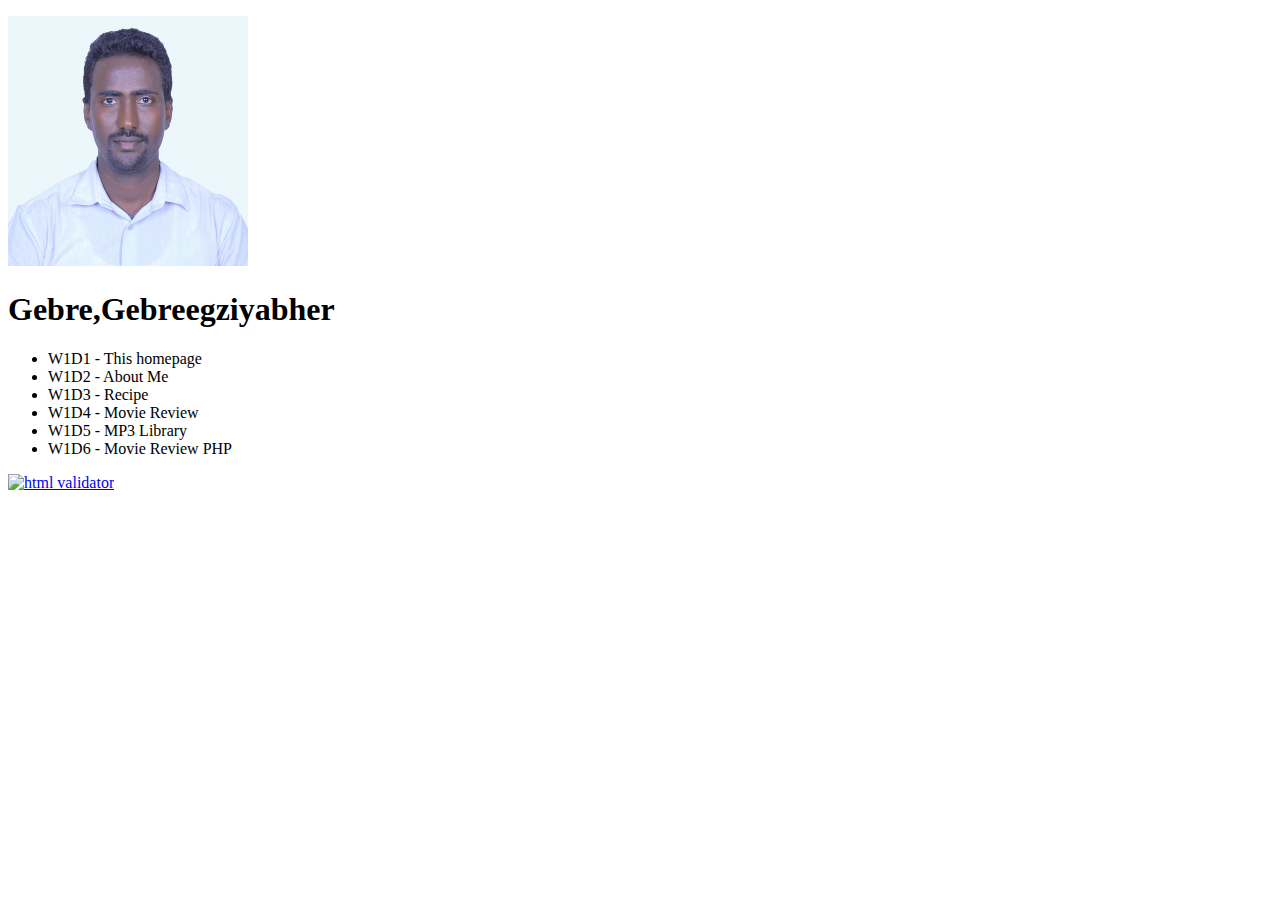
==== index.html @ c026ba4f "first commit" ====
<!DOCTYPE html>
<html>
<head>
	<title>Home page</title>
</head>
	<body>
	<p><img src="images/myphoto.jpg" width="240px" height="250px"></p>
	<h1>Gebre,Gebreegziyabher</h1>
	<ul>
		<li>W1D1 - This homepage</li>
		<li>W1D2 - About Me</li>
		<li>W1D3 - Recipe</li>
		<li>W1D4 - Movie Review</li>
		<li>W1D5 - MP3 Library</li>
		<li>W1D6 - Movie Review PHP</li>
	</ul>
	 <a href="https://validator.w3.org/check/referer"> <img src="http://mumstudents.org/cs472/2014-09/images/w3c-html.png"
alt="html validator"/></a>
	</body>
</html>
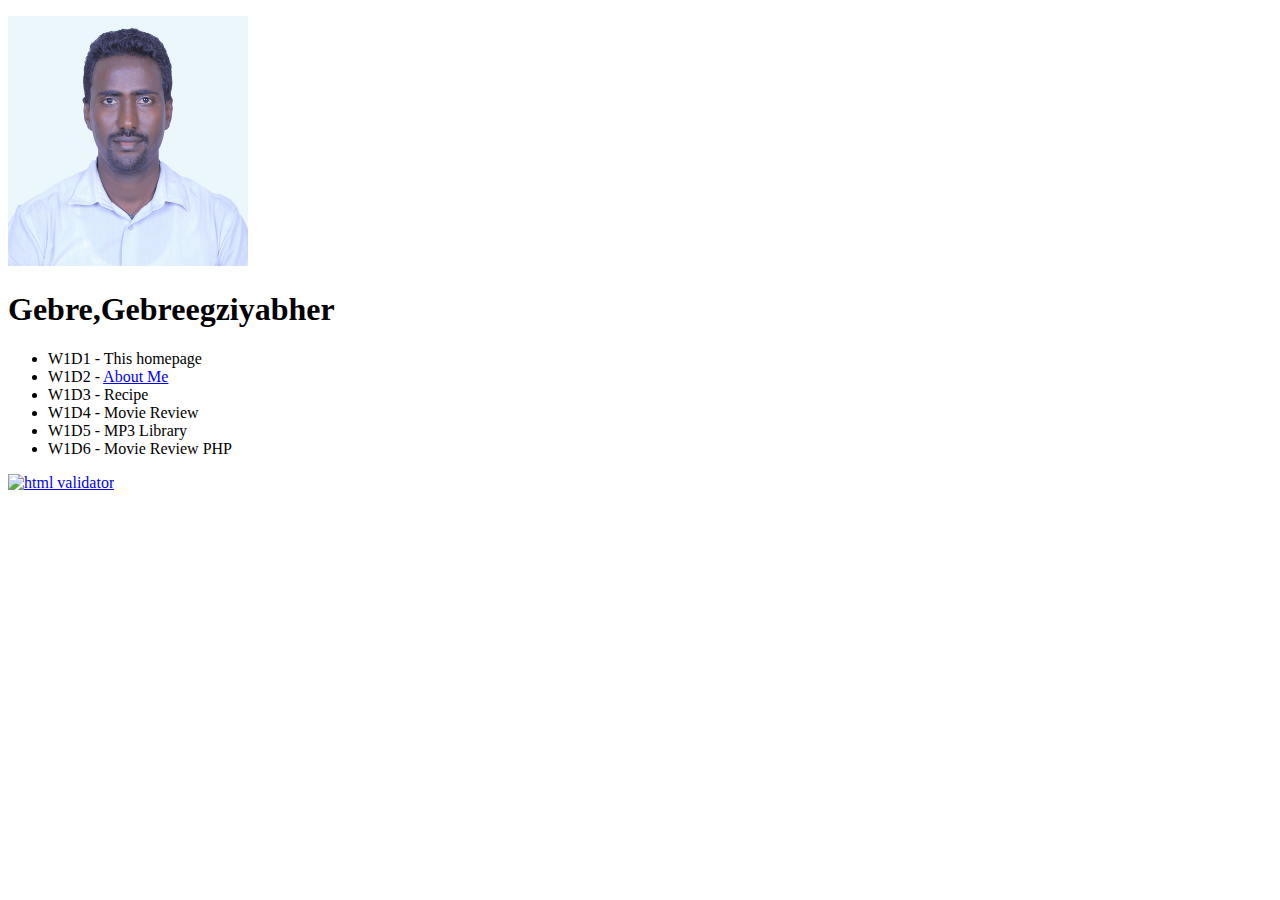
==== commit 2dc04323: "some modification on about me" ====
--- a/index.html
+++ b/index.html
@@ -8,7 +8,7 @@
 	<h1>Gebre,Gebreegziyabher</h1>
 	<ul>
 		<li>W1D1 - This homepage</li>
-		<li>W1D2 - About Me</li>
+		<li>W1D2 - <a href="aboutme.html"> About Me</a></li>
 		<li>W1D3 - Recipe</li>
 		<li>W1D4 - Movie Review</li>
 		<li>W1D5 - MP3 Library</li>
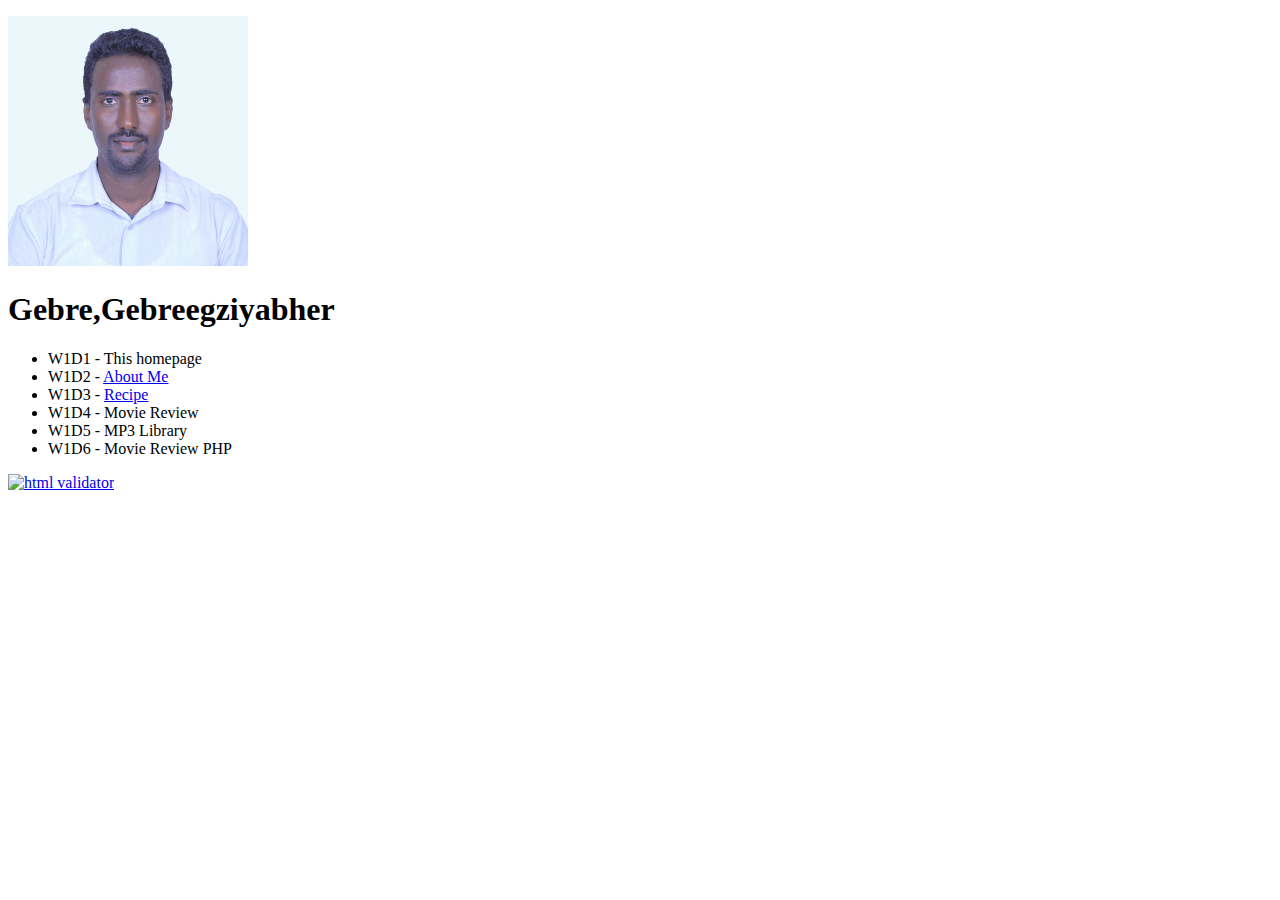
==== commit 401dc6d3: "pie style added" ====
--- a/index.html
+++ b/index.html
@@ -9,7 +9,7 @@
 	<ul>
 		<li>W1D1 - This homepage</li>
 		<li>W1D2 - <a href="aboutme.html"> About Me</a></li>
-		<li>W1D3 - Recipe</li>
+		<li>W1D3 - <a href="pie.html">Recipe</a></li>
 		<li>W1D4 - Movie Review</li>
 		<li>W1D5 - MP3 Library</li>
 		<li>W1D6 - Movie Review PHP</li>
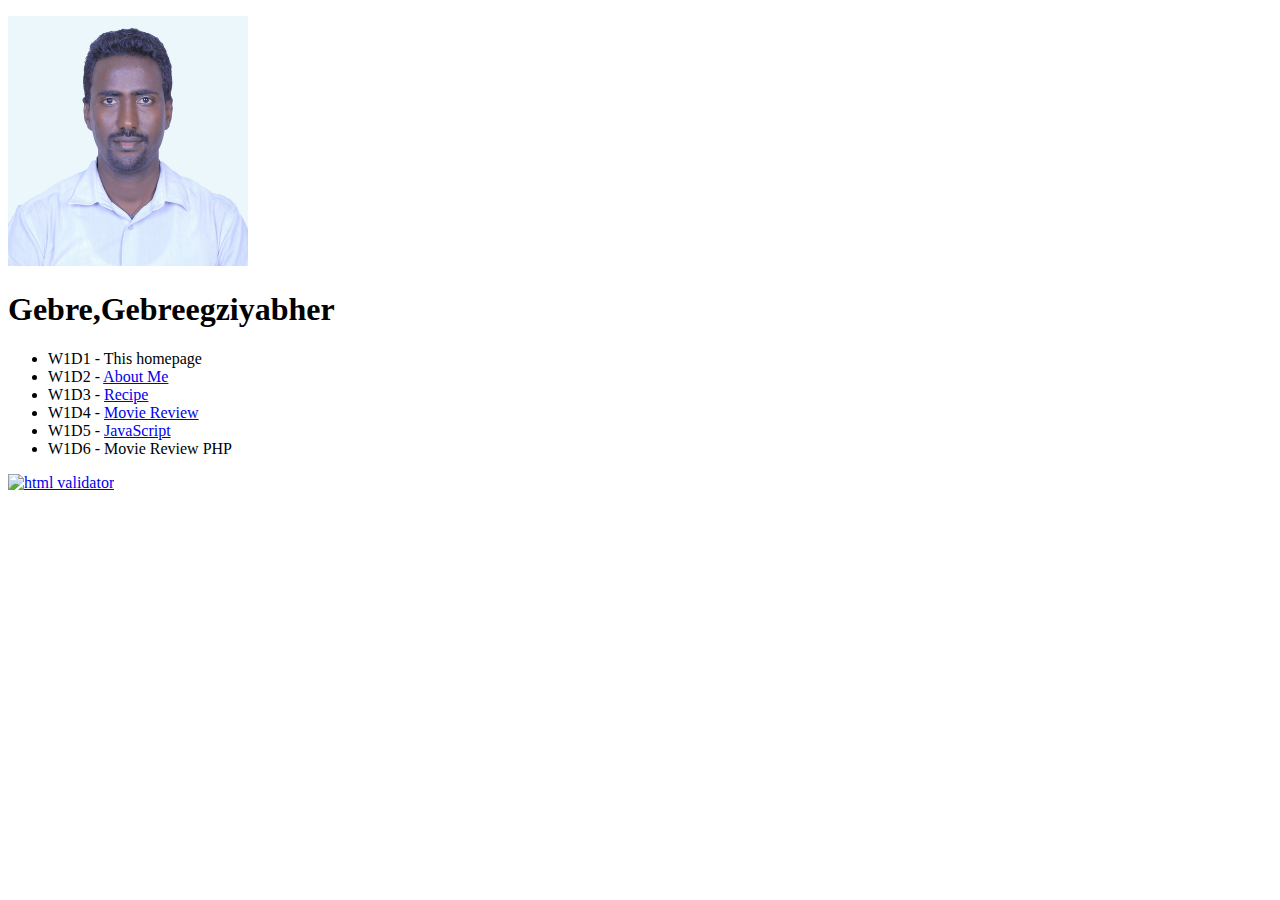
==== commit fc120c6d: "some solutions to the javascript added" ====
--- a/index.html
+++ b/index.html
@@ -1,5 +1,5 @@
 <!DOCTYPE html>
-<html>
+<html lang="en">
 <head>
 	<title>Home page</title>
 </head>
@@ -10,8 +10,8 @@
 		<li>W1D1 - This homepage</li>
 		<li>W1D2 - <a href="aboutme.html"> About Me</a></li>
 		<li>W1D3 - <a href="pie.html">Recipe</a></li>
-		<li>W1D4 - Movie Review</li>
-		<li>W1D5 - MP3 Library</li>
+		<li>W1D4 - <a href="tmnt.html"> Movie Review</a></li>
+		<li>W1D5 - <a href="./js/app.js">JavaScript</a> </li>
 		<li>W1D6 - Movie Review PHP</li>
 	</ul>
 	 <a href="https://validator.w3.org/check/referer"> <img src="http://mumstudents.org/cs472/2014-09/images/w3c-html.png"
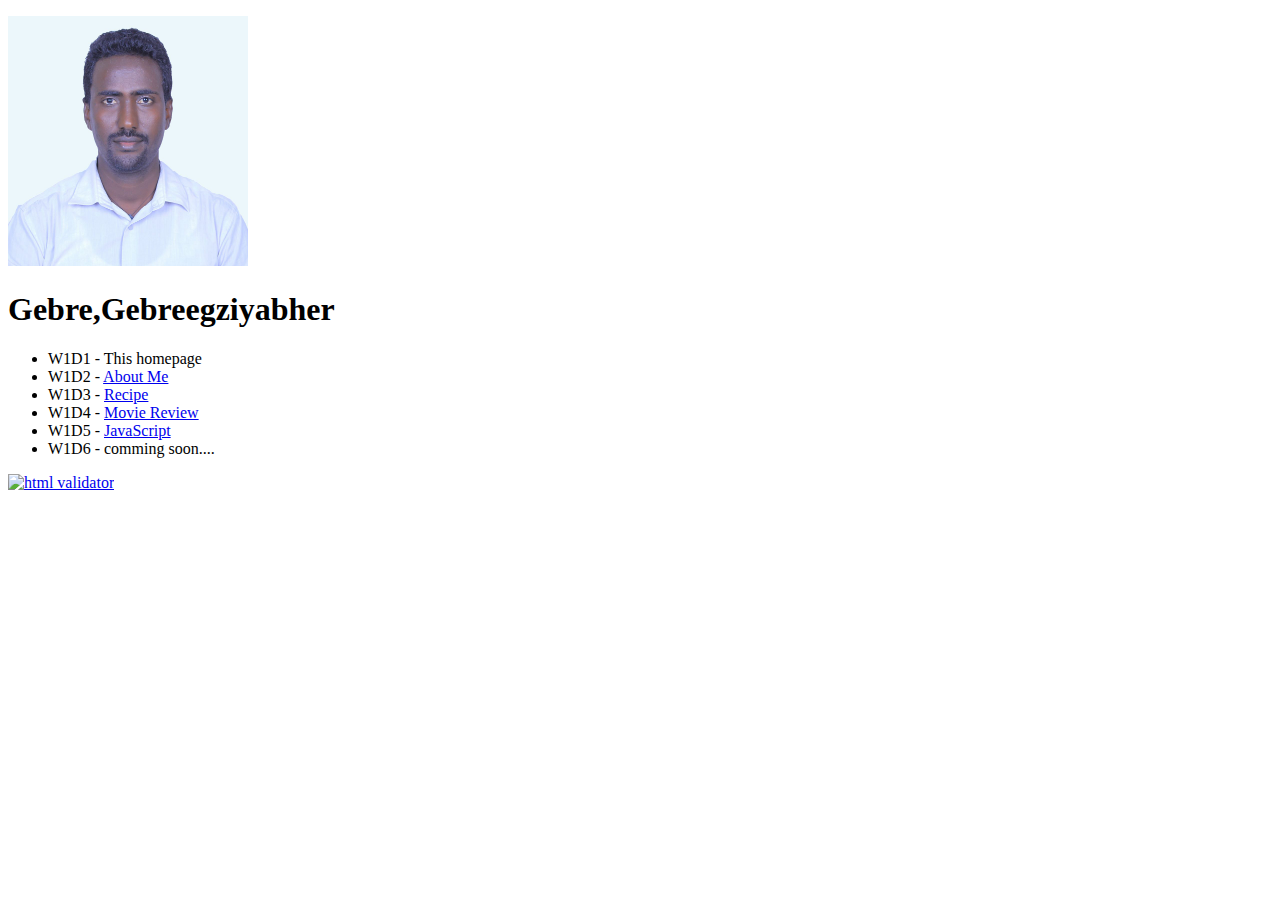
==== commit 24f75b95: "some solutions to the javascript added" ====
--- a/index.html
+++ b/index.html
@@ -11,8 +11,8 @@
 		<li>W1D2 - <a href="aboutme.html"> About Me</a></li>
 		<li>W1D3 - <a href="pie.html">Recipe</a></li>
 		<li>W1D4 - <a href="tmnt.html"> Movie Review</a></li>
-		<li>W1D5 - <a href="./js/app.js">JavaScript</a> </li>
-		<li>W1D6 - Movie Review PHP</li>
+		<li>W1D5 - <a href="./js/app.js" target="_blank">JavaScript</a> </li>
+		<li>W1D6 - comming soon....</li>
 	</ul>
 	 <a href="https://validator.w3.org/check/referer"> <img src="http://mumstudents.org/cs472/2014-09/images/w3c-html.png"
 alt="html validator"/></a>
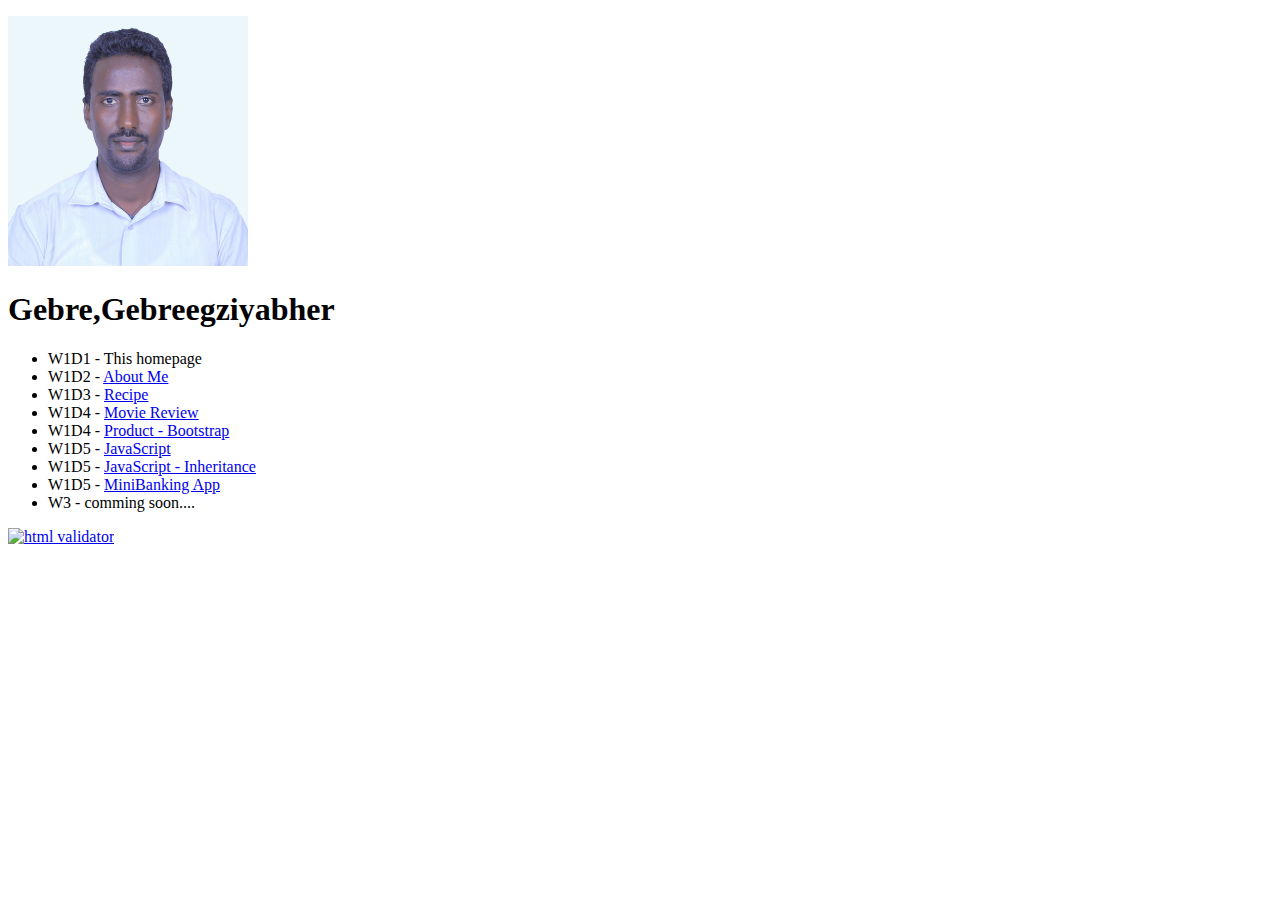
==== commit 08b2fee0: "lab 9 - inheritance added" ====
--- a/index.html
+++ b/index.html
@@ -11,8 +11,11 @@
 		<li>W1D2 - <a href="aboutme.html"> About Me</a></li>
 		<li>W1D3 - <a href="pie.html">Recipe</a></li>
 		<li>W1D4 - <a href="tmnt.html"> Movie Review</a></li>
+		<li>W1D4 - <a href="./product/index.html" target="_blank"> Product - Bootstrap</a></li>
 		<li>W1D5 - <a href="./js/app.js" target="_blank">JavaScript</a> </li>
-		<li>W1D6 - comming soon....</li>
+		<li>W1D5 - <a href="inheritance.html">JavaScript - Inheritance</a> </li>
+		<li>W1D5 - <a href="minibank.html">MiniBanking App</a></li>
+		<li>W3 - comming soon....</li>
 	</ul>
 	 <a href="https://validator.w3.org/check/referer"> <img src="http://mumstudents.org/cs472/2014-09/images/w3c-html.png"
 alt="html validator"/></a>
